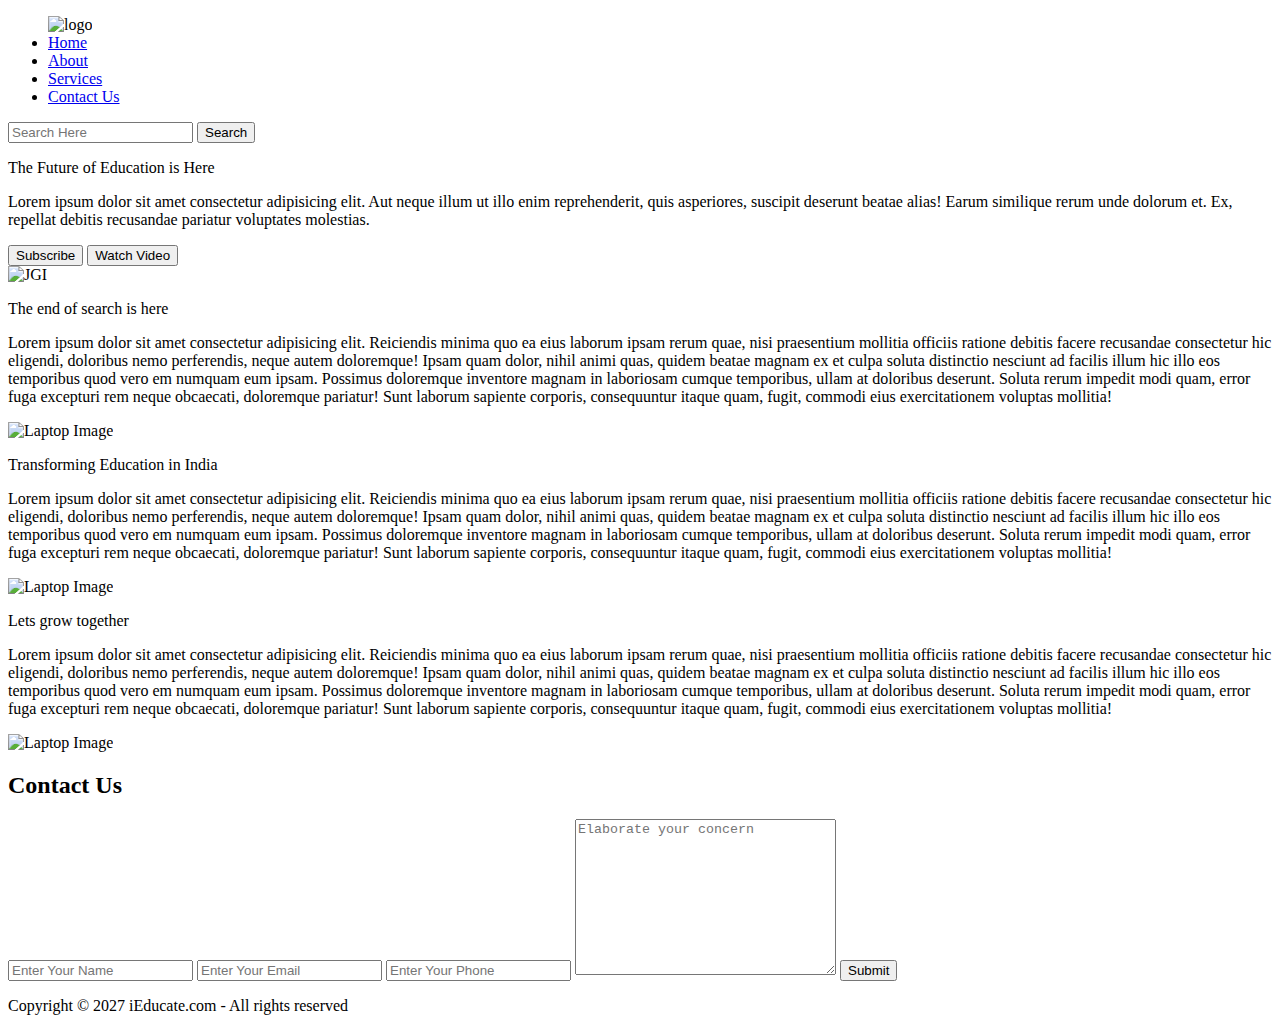
==== index_dummy.html @ 6233ae3a "Add files via upload" ====
<!DOCTYPE html>
<html lang="en">
<head>
    <meta charset="UTF-8">
    <meta http-equiv="X-UA-Compatible" content="IE=edge">
    <meta name="viewport" content="width=device-width, initial-scale=1.0">
    <title>iEducate - Transforming Online Education</title>
   
    <link rel="stylesheet" href="css\style.css">
</head>
<body>
    <nav class="navbar background h-nav-resp">
        <ul class="nav-list v-class-resp">
            <div class="logo"><img src="https://source.unsplash.com/900x900/?nature,education,forest,html" alt="logo"></div>
            <li><a href="#home">Home</a></li>
            <li><a href="#about">About</a></li>
            <li><a href="#services">Services</a></li>
            <li><a href="#contact">Contact Us</a></li>
        </ul>
        <div class="rightnav v-class-resp">
            
            <input type="text" name="search" id="search" placeholder="Search Here">
            <button class="btn btn-sm">Search</button>
        </div>
        <div class="burger">
            <div class="line"></div>
            <div class="line"></div>
            <div class="line"></div>
        </div>
    </nav>

    <section class="background firstsection" id="home">
       <div class="box-main">
        <div class="firsthalf">
            <p class="text-big">The Future of Education is Here</p>
            <p class="text-small">Lorem ipsum dolor sit amet consectetur adipisicing elit. Aut neque illum ut illo enim reprehenderit, quis asperiores, suscipit deserunt beatae alias! Earum similique rerum unde dolorum et. Ex, repellat debitis recusandae pariatur voluptates molestias.</p>
            <div class="buttons">
                <button class="btn">Subscribe</button>
                <button class="btn">Watch Video</button>
            </div>
        </div>
        <div class="secondhalf">
            <img src="https://source.unsplash.com/900x900/?happy,javascript" alt="JGI">
        </div>
       </div> 
    </section>

    <section class="section" id="services">
        <div class="paras">
        <p class="sectionTag text-big">The end of search is here</p>
        <p class="sectionSubTag text-small">Lorem ipsum dolor sit amet consectetur adipisicing elit. Reiciendis minima quo ea eius laborum ipsam rerum quae, nisi praesentium mollitia officiis ratione debitis facere recusandae consectetur hic eligendi, doloribus nemo perferendis, neque autem doloremque! Ipsam quam dolor, nihil animi quas, quidem beatae magnam ex et culpa soluta distinctio nesciunt ad facilis illum hic illo eos temporibus quod vero em numquam eum ipsam. Possimus doloremque inventore magnam in laboriosam cumque temporibus, ullam at doloribus deserunt. Soluta rerum impedit modi quam, error fuga excepturi rem neque obcaecati, doloremque pariatur! Sunt laborum sapiente corporis, consequuntur itaque quam, fugit, commodi eius exercitationem voluptas mollitia!</p>
    </div>

        <div class="thumbnail">
            <img src="https://source.unsplash.com/900x900/?coding,apple" alt="Laptop Image" class="imgFluid">
        </div>
    </section>
    <section class="section section-left" id="about">
        <div class="paras">
        <p class="sectionTag text-big">Transforming Education in India</p>
        <p class="sectionSubTag text-small">Lorem ipsum dolor sit amet consectetur adipisicing elit. Reiciendis minima quo ea eius laborum ipsam rerum quae, nisi praesentium mollitia officiis ratione debitis facere recusandae consectetur hic eligendi, doloribus nemo perferendis, neque autem doloremque! Ipsam quam dolor, nihil animi quas, quidem beatae magnam ex et culpa soluta distinctio nesciunt ad facilis illum hic illo eos temporibus quod vero em numquam eum ipsam. Possimus doloremque inventore magnam in laboriosam cumque temporibus, ullam at doloribus deserunt. Soluta rerum impedit modi quam, error fuga excepturi rem neque obcaecati, doloremque pariatur! Sunt laborum sapiente corporis, consequuntur itaque quam, fugit, commodi eius exercitationem voluptas mollitia!</p>
    </div>

        <div class="thumbnail">
            <img src="https://source.unsplash.com/900x900/?coding,apple,html" alt="Laptop Image" class="imgFluid">
        </div>
    </section>
    <section class="section">
        <div class="paras">
        <p class="sectionTag text-big">Lets grow together</p>
        <p class="sectionSubTag text-small">Lorem ipsum dolor sit amet consectetur adipisicing elit. Reiciendis minima quo ea eius laborum ipsam rerum quae, nisi praesentium mollitia officiis ratione debitis facere recusandae consectetur hic eligendi, doloribus nemo perferendis, neque autem doloremque! Ipsam quam dolor, nihil animi quas, quidem beatae magnam ex et culpa soluta distinctio nesciunt ad facilis illum hic illo eos temporibus quod vero em numquam eum ipsam. Possimus doloremque inventore magnam in laboriosam cumque temporibus, ullam at doloribus deserunt. Soluta rerum impedit modi quam, error fuga excepturi rem neque obcaecati, doloremque pariatur! Sunt laborum sapiente corporis, consequuntur itaque quam, fugit, commodi eius exercitationem voluptas mollitia!</p>
    </div>

        <div class="thumbnail">
            <img src="https://source.unsplash.com/900x900/?coding,apple,javascript" alt="Laptop Image" class="imgFluid">
        </div>
    </section>
   
    <section class="contact" id="contact">
       <h2 class="text-center">Contact Us</h2>
       <div class="form">
        <input  class="form-input"type="text" name="name" id="name" placeholder="Enter Your Name">
        <input  class="form-input"type="email" name="name" id="name" placeholder="Enter Your Email">
        <input  class="form-input"type="number" name="name" id="name" placeholder="Enter Your Phone">
        <textarea class="form-input" name="text" id="text" cols="30" rows="10" placeholder="Elaborate your concern"></textarea>
        <button class="btn btn-dark btn-sm">Submit</button>
       </div>

    </section>
    <footer>
        <p class="text-footer background">
        Copyright &copy; 2027 iEducate.com - All rights reserved
    </p>
    </footer>
    <script src="js\resp.js"></script>
</body>
</html>
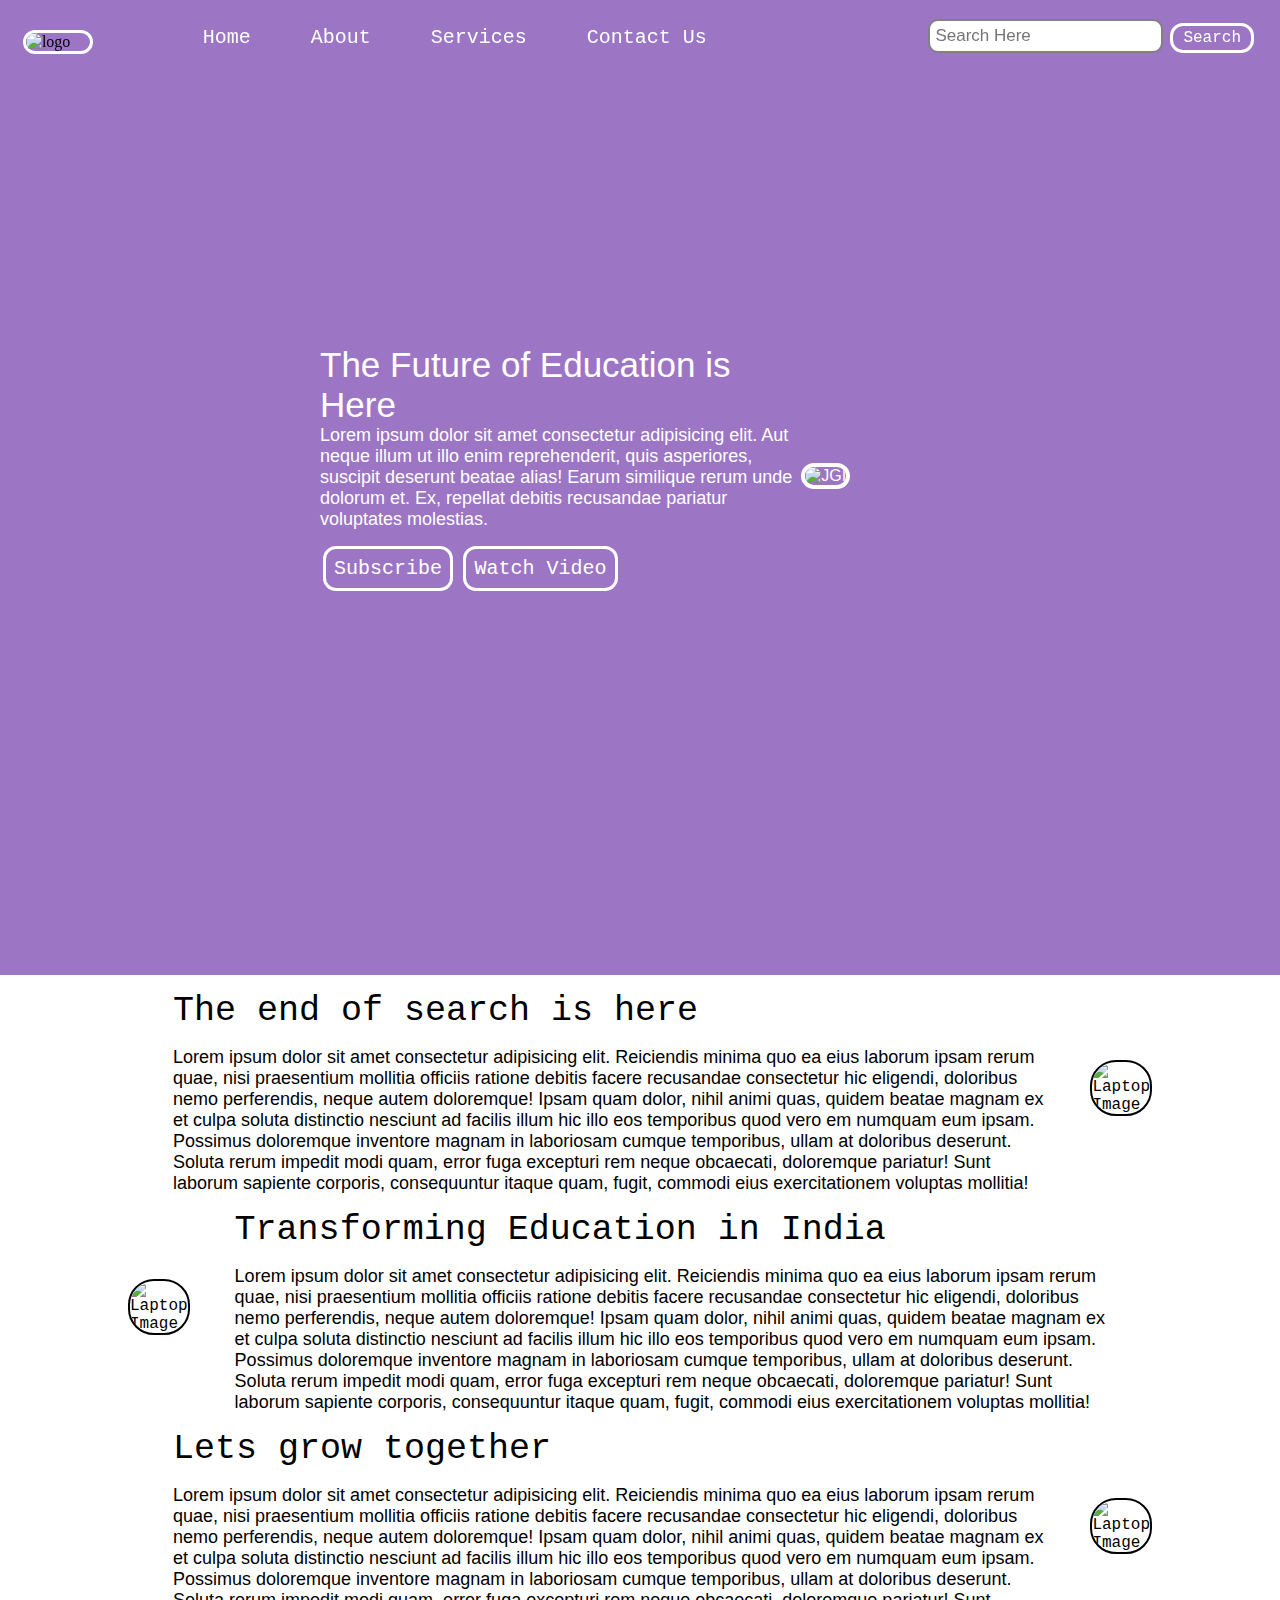
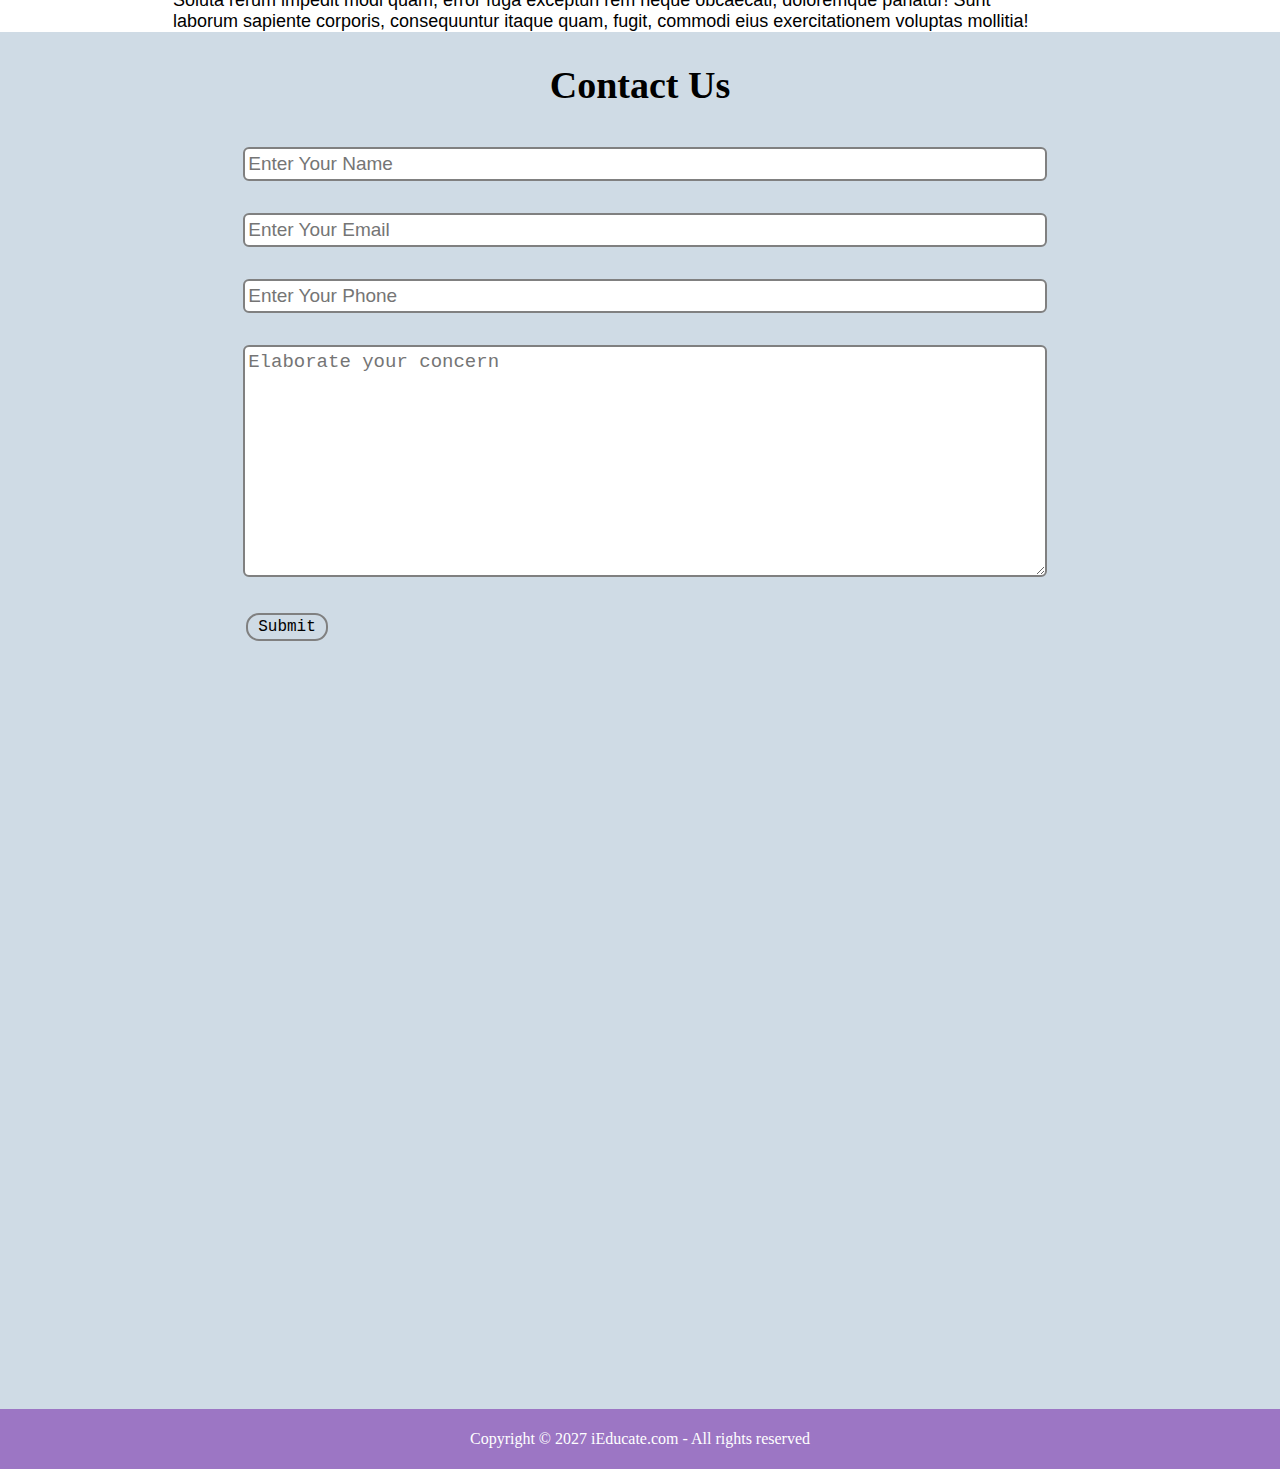
==== commit ac194c7b: "Update index_dummy.html" ====
--- a/index_dummy.html
+++ b/index_dummy.html
@@ -6,7 +6,314 @@
     <meta name="viewport" content="width=device-width, initial-scale=1.0">
     <title>iEducate - Transforming Online Education</title>
    
-    <link rel="stylesheet" href="css\style.css">
+    <script>
+        burger = document.querySelector('.burger')
+navbar = document.querySelector('.navbar')
+navList = document.querySelector('.nav-list')
+rightNav = document.querySelector('.rightNav')
+
+
+
+burger.addEventListener('click', ()=>{
+    rightNav?.classList.toggle('v-class-resp');
+    navList?.classList.toggle('v-class-resp');
+    navbar?.classList.toggle('h-nav-resp');
+})
+    </script>
+    <style>
+       @import url('https://fonts.googleapis.com/css2?family=Ubuntu+Mono:wght@700&display=swap');
+
+* {
+    margin: 0;
+    padding: 0;
+}
+html{
+    scroll-behavior: smooth;
+}
+
+.logo {
+    width: 20%;
+    display: flex;
+    justify-content: center;
+    align-items: center;
+
+
+}
+
+.logo img {
+    border: 3px solid white;
+    border-radius: 64px;
+    width: 37%;
+    margin-top: 9px;
+    margin-left: -57px;
+}
+
+.navbar {
+    display: flex;
+    align-items: center;
+    justify-content: center;
+    position: sticky;
+    top: 0;
+    cursor: pointer;
+
+
+}
+
+.nav-list {
+    width: 70%;
+    /* background-color: black; */
+    display: flex;
+    align-items: center;
+
+}
+
+.nav-list li {
+    list-style: none;
+    padding: 26px 30px;
+}
+
+.nav-list li a {
+    text-decoration: none;
+    color: white;
+    font-size: 20px;
+    font-family: 'Ubuntu Mono', monospace;
+
+}
+
+.nav-list li a:hover {
+    color: aqua;
+}
+
+.rightnav {
+    /* background-color: blueviolet; */
+    width: 30%;
+    text-align: right;
+    padding: 0 23px;
+}
+
+#search {
+    padding: 5px;
+    font-size: 17px;
+    border: 2px solid gray;
+    border-radius: 10px;
+}
+
+.background {
+    background: rgba(85, 20, 154, 0.586);
+    background-size: cover;
+    background-blend-mode: darken;
+
+}
+
+.firstsection {
+    height: 100vh;
+}
+
+.box-main {
+    height: 89%;
+    display: flex;
+    justify-content: center;
+    align-items: center;
+    color: white;
+    font-family: 'Segoe UI', Tahoma, Geneva, Verdana, sans-serif;
+    max-width: 50%;
+    margin: auto;
+}
+
+.secondhalf img {
+    width: 80%;
+    border: 4px solid white;
+    border-radius: 76px;
+}
+
+.firsthalf {
+    width: 91%;
+    display: flex;
+    flex-direction: column;
+    justify-content: center;
+
+}
+
+.secondhalf {
+    width: 30%;
+}
+
+.text-big {
+    font-size: 35px;
+
+}
+
+.text-small {
+    font-size: 18px;
+}
+
+.btn {
+    padding: 8px;
+    border: 3px solid white;
+    border-radius: 13px;
+    margin: 16px 3px;
+    background: none;
+    color: white;
+    cursor: pointer;
+    font-family: 'Ubuntu Mono', monospace;
+    font-size: 20px;
+
+}
+
+.btn-sm {
+    padding: 3px 10px;
+    vertical-align: middle;
+    font-size: 16px;
+}
+
+.btn-dark {
+    color: black;
+    border: 2px solid grey;
+}
+
+.section {
+
+    display: flex;
+    align-items: center;
+    justify-content: space-evenly;
+    max-width: 80%;
+    margin: auto;
+    font-family: 'Ubuntu Mono', monospace;
+}
+
+.section-left {
+    flex-direction: row-reverse;
+}
+
+.paras {
+    padding: 0 45px;
+}
+
+.sectionTag {
+    padding: 16px 0;
+}
+
+.sectionSubTag {
+    font-family: 'Segoe UI', Tahoma, Geneva, Verdana, sans-serif;
+}
+
+.thumbnail img {
+    width: 269px;
+    border: 2px solid black;
+    border-radius: 26px;
+    margin-top: 7px;
+}
+
+.contact {
+    background-color: rgb(207, 219, 229);
+    height: 153vh;
+}
+
+.text-center {
+    padding-top: 31px;
+    text-align: center;
+    font-family: 'Ubuntu Mono';
+    font-size: 38px;
+}
+
+.form {
+
+    max-width: 62%;
+    margin: 24px auto;
+
+}
+
+.form-input {
+    width: 100%;
+    padding: 4px 3px;
+    font-size: 19px;
+    border: 2px solid grey;
+    border-radius: 6px;
+    margin: 16px 0;
+}
+
+.text-footer {
+    padding: 21px;
+    text-align: center;
+    font-family: 'Ubuntu Mono';
+    display: flex;
+    justify-content: center;
+    color: white;
+
+}
+
+.burger {
+    display: none;
+    position: absolute;
+    cursor: pointer;
+    right: 5%;
+    top: 15px;
+}
+
+.line {
+    width: 33px;
+    background-color: white;
+    height: 4px;
+    margin: 5px 3px;
+}
+
+@media only screen and (max-width : 1140px) {
+    .nav-list {
+        flex-direction: column;
+    }
+
+    .navbar {
+        flex-direction: column;
+        transition: 0.7s ease-out;
+        height: 447px;
+    }
+
+    .rightnav {
+        text-align: center;
+    }
+
+    .box-main {
+        flex-direction: column-reverse;
+        max-width: 100%;
+    }
+
+    .logo img {
+        margin-left: -6px;
+    }
+
+    #search {
+        width: 100%;
+    }
+
+    .burger {
+        display: block;
+    }
+
+    .h-nav-resp {
+        height: 63px;
+    }
+
+    .v-class-resp {
+        opacity: 0;
+    }
+
+    .section {
+        flex-direction: column-reverse;
+    }
+    .text-small{
+text-align: center;
+    }
+    .text-big{
+text-align: center;
+    }
+    .buttons{
+text-align: center;
+    }
+    .paras{
+        padding: 0px;
+    }
+} 
+    </style>
 </head>
 <body>
     <nav class="navbar background h-nav-resp">
@@ -92,6 +399,6 @@
         Copyright &copy; 2027 iEducate.com - All rights reserved
     </p>
     </footer>
-    <script src="js\resp.js"></script>
+    
 </body>
-</html>+</html>
